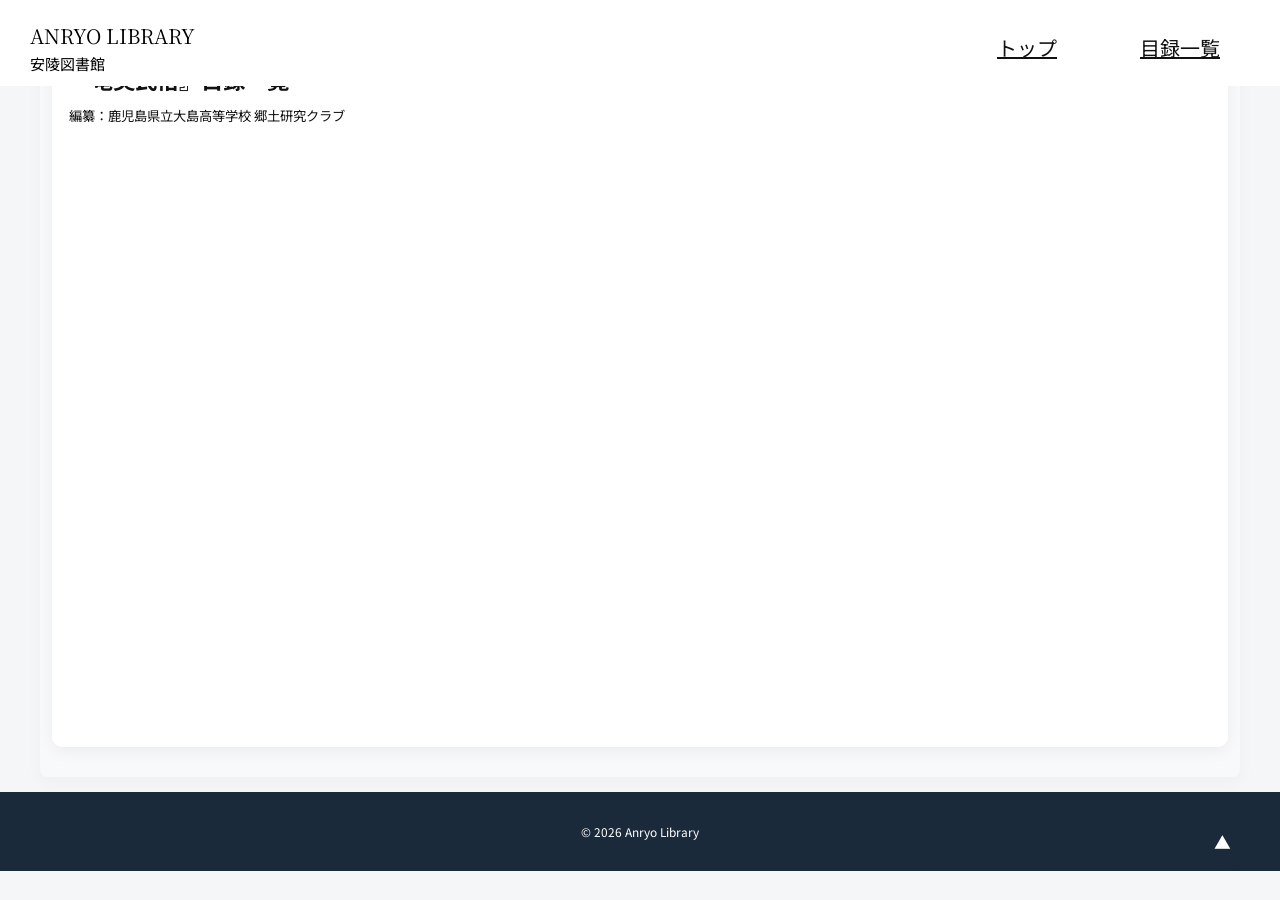
==== mokuroku.html @ d9fb109d "Add files via upload" ====
<!DOCTYPE html>
<html lang="ja">
<head>
  <meta charset="utf-8">
  <title>奄美民俗目録｜安陵図書館</title>
  <meta name="viewport" content="width=device-width, initial-scale=1">

  <link href="https://fonts.googleapis.com/css2?family=Noto+Serif+JP:wght@600&family=Noto+Sans+JP:wght@400;700&display=swap" rel="stylesheet">
  <link rel="stylesheet" href="mokuroku.css">
</head>

<body>

<a id="top"></a>

<header>
  <div class="brand">
    <div class="brand-main">ANRYO LIBRARY</div>
    <div class="brand-sub">安陵図書館</div>
  </div>

  <nav>
    <a href="index.html">トップ</a>
    <a href="#sheet">目録一覧</a>
  </nav>

</header>

<main>

  <section class="panel" id="sheet">
    <h1>『奄美民俗』目録一覧</h1>
    <p>編纂：鹿児島県立大島高等学校 郷土研究クラブ</p>

    <div class="sheet-wrap">
      <iframe 
        src="https://docs.google.com/spreadsheets/d/e/2PACX-1vQRvx2J-KvlBBg5XAAH1xho2rT4_tysRXV-bBWLqtzX-WIp_TYqda3VWb3J2ZA7RSc1-YYmPTPqxf-u/pubhtml?widget=true&headers=false"
        loading="lazy">
      </iframe>
    </div>

  </section>

</main>

<footer class="site-footer">
  <p>© 2026 Anryo Library</p>
</footer>

<a href="#top" class="back-to-top">▲</a>

</body>
</html>
---- mokuroku.css ----
/* ===== 全体設定 ===== */

*{
  box-sizing: border-box;
  margin: 0;
  padding: 0;
}

body{
  font-family: "Noto Sans JP", sans-serif;
  background: #f4f6f8;
  color: #111;
  line-height: 1.6;
}

html{
  font-size: 14px; 
}

/* ===== Header ===== */

header{
  position: fixed;
  top: 0;
  width: 100%;
  background-color: white;
  color: #fff;
  display: flex;
  justify-content: space-between;
  align-items: center;
  z-index: 1000;
  padding-top: 20px;
  padding-right: 30px;
  padding-left: 30px;
  padding-bottom: 10px;
  
}

.brand-main{
  font-family: "Noto Serif JP", serif;
  font-size: 20px;
  color: black;
  text-align: left;
}

.brand-sub{
  font-family: "Noto Sans JP", sans-serif;
  font-size: 15px;
  color: black;
  text-align: left;
}

nav a{
  color: #111;
  text-decoration: underline;
  padding-left: 50px;
  padding-right: 30px;
  font-size: 20px;
}

header{
    font-family: "Noto Sans JP", sans-serif;
}


nav a:hover{
  opacity: 0.7;
}

/* ===== Main ===== */

main{
   max-width: var(--max-width, 1200px);
  margin: 15px auto;
  padding: 30px 12px;
  background-color: rgba(255,255,255,0.30);
  border-radius: 8px;
  box-shadow: 0 6px 18px rgba(0,0,0,0.03);
}

.panel{
  background: #fff;
  padding: 1.2rem;
  border-radius: 10px;
  box-shadow: 0 5px 15px rgba(0,0,0,0.05);
}

h1{
  font-size: 1.6rem;
  margin-bottom: 0.5rem;
}

.panel p{
  font-size: 0.95rem;
  margin-bottom: 1rem;
}

/* ===== Google Sheet ===== */

.sheet-wrap{
  width: 100%;
  overflow-x: auto;
}

.sheet-wrap iframe{
  padding-top: 20px;
    width: 100%;
  height: 65vh;
  border: none;
  border-radius: 6px;
}

/* ===== Footer ===== */

.site-footer{
  text-align: center;

  background: #1b2a3a;
  color: #fff;
  font-size: 0.85rem;
  padding: 30px;
}

/* ===== Back to top ===== */

.back-to-top{
  position: fixed;
  bottom: 30px;
  right: 30px;
  width: 55px;
  height: 55px;
  background: #1b2a3a;
  color: #fff;
  text-align: center;
  line-height: 55px;
  border-radius: 50%;
  text-decoration: none;
  font-size: 1.2rem;
}

.back-to-top:hover{
  opacity: 0.7;
}
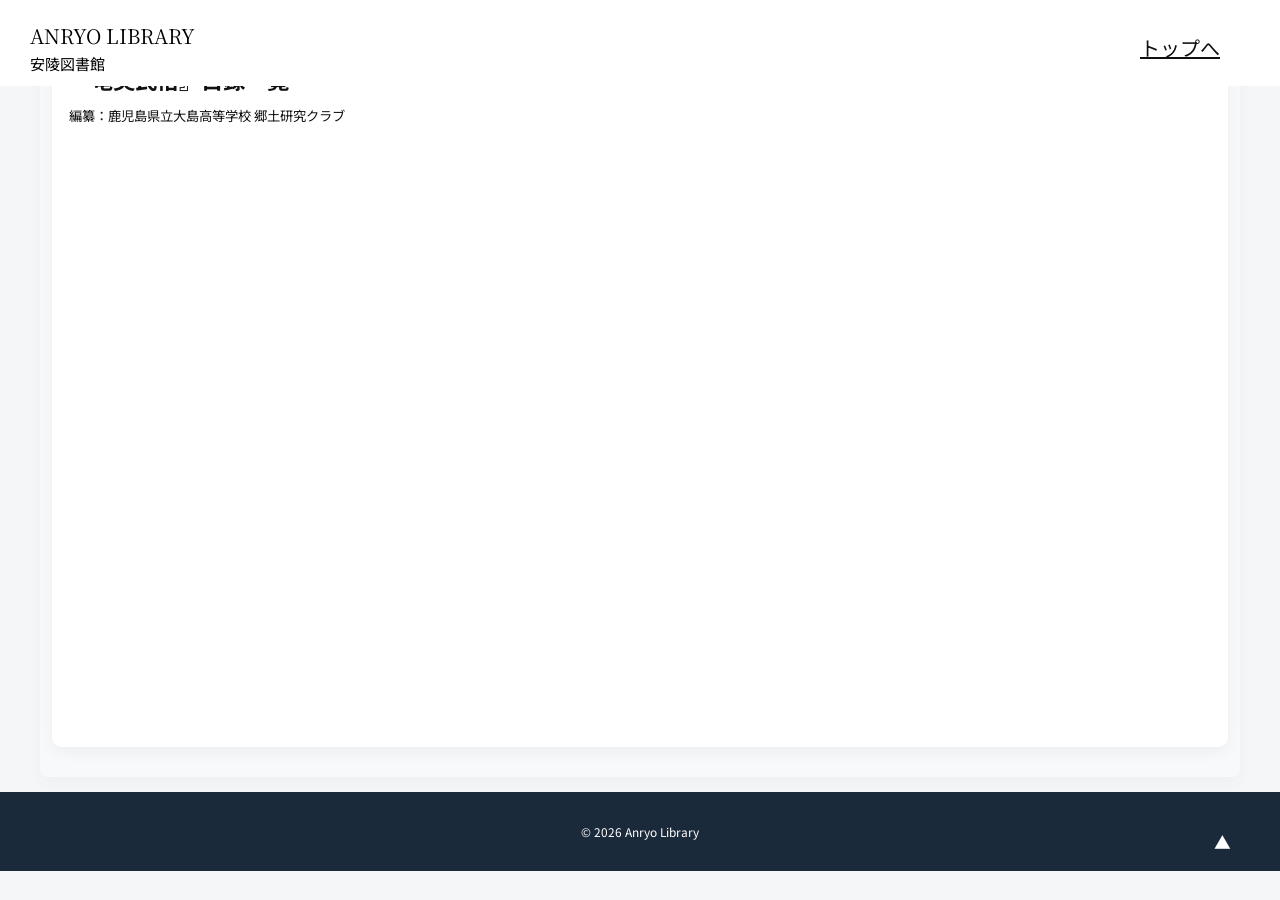
==== commit 367b96c5: "Update mokuroku.html" ====
--- a/mokuroku.html
+++ b/mokuroku.html
@@ -13,15 +13,15 @@
 
 <a id="top"></a>
 
+ <a id="mokuroku"></a>
 <header>
   <div class="brand">
     <div class="brand-main">ANRYO LIBRARY</div>
     <div class="brand-sub">安陵図書館</div>
   </div>
 
-  <nav>
-    <a href="index.html">トップ</a>
-    <a href="#sheet">目録一覧</a>
+   <nav>
+    <a href="index.html">トップへ</a>
   </nav>
 
 </header>
@@ -50,4 +50,6 @@
 <a href="#top" class="back-to-top">▲</a>
 
 </body>
-</html>+
+</html>
+
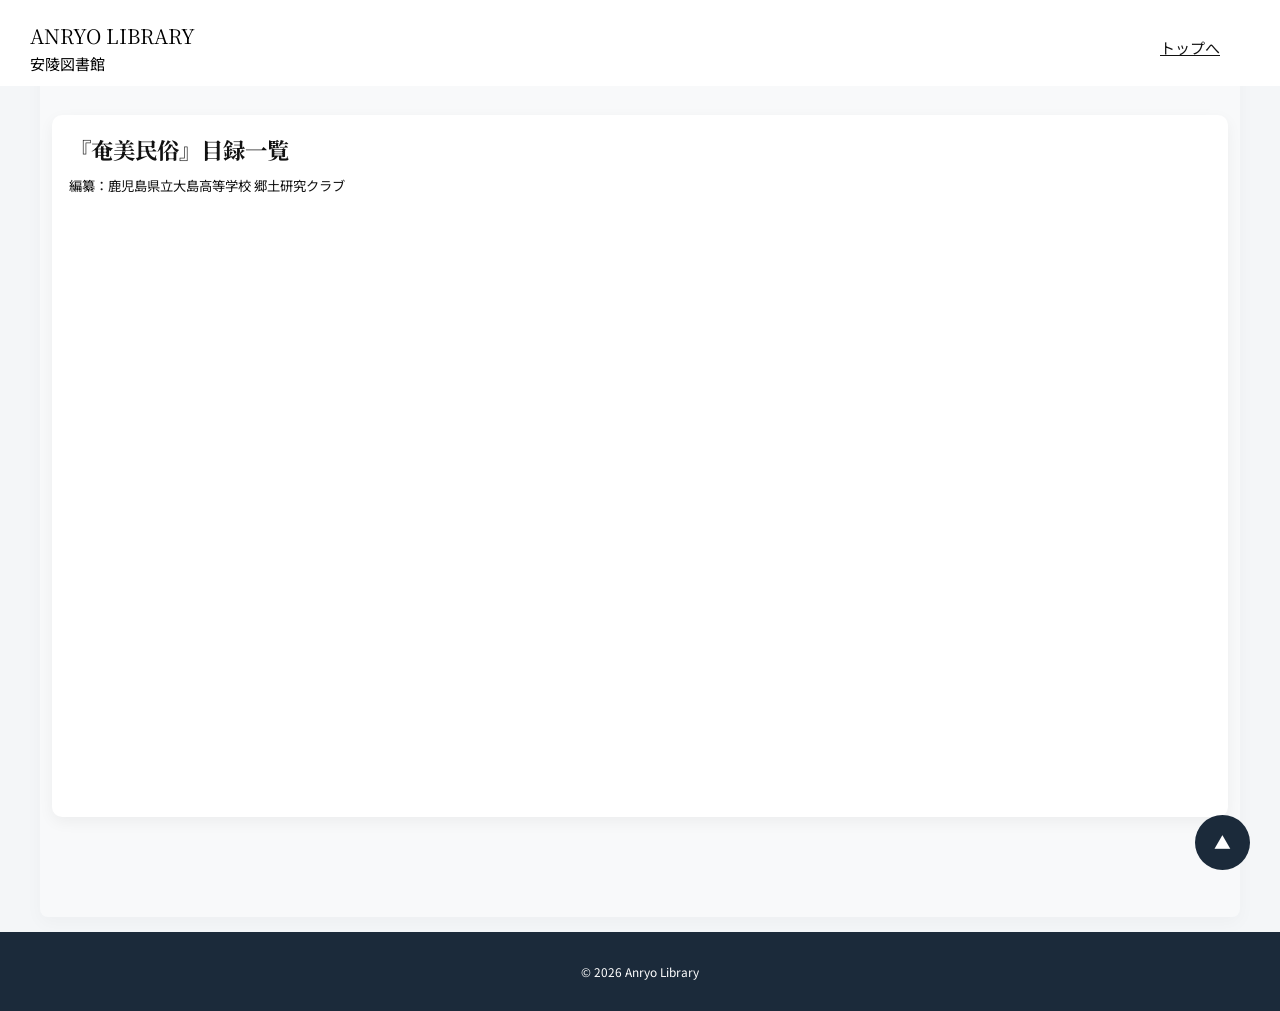
==== commit cc2fc7c3: "Add files via upload" ====
--- a/mokuroku.html
+++ b/mokuroku.html
@@ -13,14 +13,13 @@
 
 <a id="top"></a>
 
- <a id="mokuroku"></a>
 <header>
   <div class="brand">
     <div class="brand-main">ANRYO LIBRARY</div>
     <div class="brand-sub">安陵図書館</div>
   </div>
 
-   <nav>
+  <nav>
     <a href="index.html">トップへ</a>
   </nav>
 
@@ -50,6 +49,4 @@
 <a href="#top" class="back-to-top">▲</a>
 
 </body>
-
-</html>
-
+</html>
--- a/mokuroku.css
+++ b/mokuroku.css
@@ -1,143 +1,144 @@
 /* ===== 全体設定 ===== */
 
 *{
-  box-sizing: border-box;
-  margin: 0;
-  padding: 0;
+box-sizing:border-box;
+margin:0;
+padding:0;
+}
+
+html{
+font-size:14px;
 }
 
 body{
-  font-family: "Noto Sans JP", sans-serif;
-  background: #f4f6f8;
-  color: #111;
-  line-height: 1.6;
-}
-
-html{
-  font-size: 14px; 
+font-family:"Noto Sans JP",sans-serif;
+background:#f4f6f8;
+color:#111;
+line-height:1.6;
 }
 
 /* ===== Header ===== */
 
 header{
-  position: fixed;
-  top: 0;
-  width: 100%;
-  background-color: white;
-  color: #fff;
-  display: flex;
-  justify-content: space-between;
-  align-items: center;
-  z-index: 1000;
-  padding-top: 20px;
-  padding-right: 30px;
-  padding-left: 30px;
-  padding-bottom: 10px;
-  
+position:fixed;
+top:0;
+width:100%;
+background-color:white;
+display:flex;
+justify-content:space-between;
+align-items:center;
+z-index:1000;
+padding-top:20px;
+padding-right:30px;
+padding-left:30px;
+padding-bottom:10px;
 }
 
+/* ロゴ */
+
 .brand-main{
-  font-family: "Noto Serif JP", serif;
-  font-size: 20px;
-  color: black;
-  text-align: left;
+font-family:"Noto Serif JP",serif;
+font-size:20px;
+color:black;
+text-align:left;
 }
 
 .brand-sub{
-  font-family: "Noto Sans JP", sans-serif;
-  font-size: 15px;
-  color: black;
-  text-align: left;
+font-family:"Noto Sans JP",sans-serif;
+font-size:15px;
+color:black;
+text-align:left;
 }
 
+/* ナビ */
+
 nav a{
-  color: #111;
-  text-decoration: underline;
-  padding-left: 50px;
-  padding-right: 30px;
-  font-size: 20px;
+font-family:"Noto Sans JP",sans-serif;
+color:#111;
+text-decoration:underline;
+padding-left:50px;
+padding-right:30px;
+font-size:15px;
 }
 
-header{
-    font-family: "Noto Sans JP", sans-serif;
-}
-
-
 nav a:hover{
-  opacity: 0.7;
+opacity:0.7;
 }
 
 /* ===== Main ===== */
 
 main{
-   max-width: var(--max-width, 1200px);
-  margin: 15px auto;
-  padding: 30px 12px;
-  background-color: rgba(255,255,255,0.30);
-  border-radius: 8px;
-  box-shadow: 0 6px 18px rgba(0,0,0,0.03);
+max-width:var(--max-width,1200px);
+margin:15px auto;
+padding:100px 12px;
+background-color:rgba(255,255,255,0.30);
+border-radius:8px;
+box-shadow:0 6px 18px rgba(0,0,0,0.03);
 }
 
 .panel{
-  background: #fff;
-  padding: 1.2rem;
-  border-radius: 10px;
-  box-shadow: 0 5px 15px rgba(0,0,0,0.05);
+background:#fff;
+padding:1.2rem;
+border-radius:10px;
+box-shadow:0 5px 15px rgba(0,0,0,0.05);
 }
 
 h1{
-  font-size: 1.6rem;
-  margin-bottom: 0.5rem;
+font-family:"Noto Serif JP",serif;
+font-size:1.6rem;
+margin-bottom:0.5rem;
 }
 
 .panel p{
-  font-size: 0.95rem;
-  margin-bottom: 1rem;
+font-family:"Noto Sans JP",sans-serif;
+font-size:0.95rem;
+margin-bottom:1rem;
 }
 
 /* ===== Google Sheet ===== */
 
 .sheet-wrap{
-  width: 100%;
-  overflow-x: auto;
+width:100%;
+overflow-x:auto;
 }
 
 .sheet-wrap iframe{
-  padding-top: 20px;
-    width: 100%;
-  height: 65vh;
-  border: none;
-  border-radius: 6px;
+padding-top:20px;
+width:100%;
+height:65vh;
+border:none;
+border-radius:6px;
 }
 
 /* ===== Footer ===== */
 
 .site-footer{
-  text-align: center;
-
-  background: #1b2a3a;
-  color: #fff;
-  font-size: 0.85rem;
-  padding: 30px;
+text-align:center;
+font-family:"Noto Sans JP",sans-serif;
+background:#1b2a3a;
+color:#fff;
+font-size:0.85rem;
+padding:30px;
 }
 
 /* ===== Back to top ===== */
 
 .back-to-top{
-  position: fixed;
-  bottom: 30px;
-  right: 30px;
-  width: 55px;
-  height: 55px;
-  background: #1b2a3a;
-  color: #fff;
-  text-align: center;
-  line-height: 55px;
-  border-radius: 50%;
-  text-decoration: none;
-  font-size: 1.2rem;
+position:fixed;
+bottom:30px;
+right:30px;
+width:55px;
+height:55px;
+background:#1b2a3a;
+color:#fff;
+text-align:center;
+line-height:55px;
+border-radius:50%;
+text-decoration:none;
+font-family:"Noto Sans JP",sans-serif;
+font-size:1.2rem;
 }
 
 .back-to-top:hover{
-  opacity: 0.7;
-}
+opacity:0.7;
+}
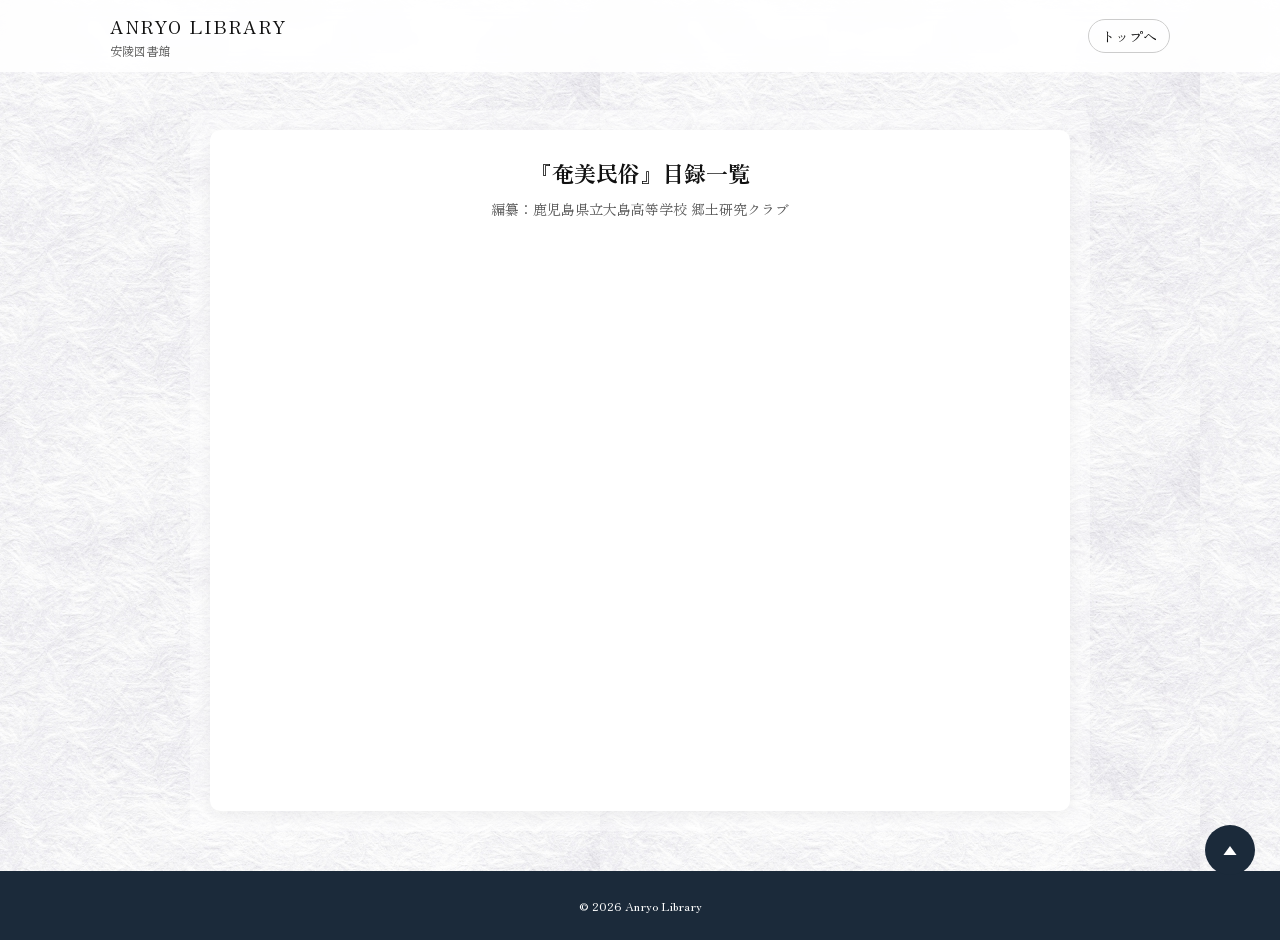
==== commit 23db7e9f: "Add files via upload" ====
--- a/mokuroku.html
+++ b/mokuroku.html
@@ -1,49 +1,54 @@
 <!DOCTYPE html>
 <html lang="ja">
 <head>
-  <meta charset="utf-8">
-  <title>奄美民俗目録｜安陵図書館</title>
-  <meta name="viewport" content="width=device-width, initial-scale=1">
+<meta charset="utf-8">
+<title>奄美民俗目録｜安陵図書館</title>
+<meta name="viewport" content="width=device-width, initial-scale=1">
 
-  <link href="https://fonts.googleapis.com/css2?family=Noto+Serif+JP:wght@600&family=Noto+Sans+JP:wght@400;700&display=swap" rel="stylesheet">
-  <link rel="stylesheet" href="mokuroku.css">
+<link href="https://fonts.googleapis.com/css2?family=Zen+Old+Mincho&display=swap" rel="stylesheet">
+
+<link rel="stylesheet" href="mokuroku.css">
 </head>
 
 <body>
 
 <a id="top"></a>
 
-<header>
-  <div class="brand">
-    <div class="brand-main">ANRYO LIBRARY</div>
-    <div class="brand-sub">安陵図書館</div>
+<header class="site-header">
+  <div class="header-inner">
+
+    <div class="brand">
+      <p class="brand-main">ANRYO LIBRARY</p>
+      <p class="brand-sub">安陵図書館</p>
+    </div>
+
+    <nav class="header-nav">
+      <a href="index.html">トップへ</a>
+    </nav>
+
   </div>
-
-  <nav>
-    <a href="index.html">トップへ</a>
-  </nav>
-
 </header>
 
 <main>
 
-  <section class="panel" id="sheet">
-    <h1>『奄美民俗』目録一覧</h1>
-    <p>編纂：鹿児島県立大島高等学校 郷土研究クラブ</p>
+<section class="panel">
 
-    <div class="sheet-wrap">
-      <iframe 
-        src="https://docs.google.com/spreadsheets/d/e/2PACX-1vQRvx2J-KvlBBg5XAAH1xho2rT4_tysRXV-bBWLqtzX-WIp_TYqda3VWb3J2ZA7RSc1-YYmPTPqxf-u/pubhtml?widget=true&headers=false"
-        loading="lazy">
-      </iframe>
-    </div>
+<h1>『奄美民俗』目録一覧</h1>
+<p>編纂：鹿児島県立大島高等学校 郷土研究クラブ</p>
 
-  </section>
+<div class="sheet-wrap">
+  <iframe 
+    src="https://docs.google.com/spreadsheets/d/e/2PACX-1vQRvx2J-KvlBBg5XAAH1xho2rT4_tysRXV-bBWLqtzX-WIp_TYqda3VWb3J2ZA7RSc1-YYmPTPqxf-u/pubhtml?widget=true&headers=false"
+    loading="lazy">
+  </iframe>
+</div>
+
+</section>
 
 </main>
 
 <footer class="site-footer">
-  <p>© 2026 Anryo Library</p>
+<p>© 2026 Anryo Library</p>
 </footer>
 
 <a href="#top" class="back-to-top">▲</a>
--- a/mokuroku.css
+++ b/mokuroku.css
@@ -1,5 +1,4 @@
-/* ===== 全体設定 ===== */
-
+/* ===== 全体 ===== */
 *{
 box-sizing:border-box;
 margin:0;
@@ -11,134 +10,145 @@
 }
 
 body{
-font-family:"Noto Sans JP",sans-serif;
-background:#f4f6f8;
+font-family:"Zen Old Mincho",serif;
+background:url(back/2.jpg);
 color:#111;
 line-height:1.6;
 }
 
 /* ===== Header ===== */
-
-header{
+.site-header{
 position:fixed;
 top:0;
 width:100%;
-background-color:white;
+background:rgba(255,255,255,0.9);
+backdrop-filter:blur(8px);
+z-index:1000;
+}
+
+.header-inner{
+max-width:1100px;
+margin:auto;
 display:flex;
 justify-content:space-between;
 align-items:center;
-z-index:1000;
-padding-top:20px;
-padding-right:30px;
-padding-left:30px;
-padding-bottom:10px;
+padding:12px 20px;
 }
 
-/* ロゴ */
-
 .brand-main{
-font-family:"Noto Serif JP",serif;
-font-size:20px;
-color:black;
-text-align:left;
+font-size:18px;
+letter-spacing:2px;
 }
 
 .brand-sub{
-font-family:"Noto Sans JP",sans-serif;
-font-size:15px;
-color:black;
-text-align:left;
-}
-
-/* ナビ */
-
-nav a{
-font-family:"Noto Sans JP",sans-serif;
-color:#111;
-text-decoration:underline;
-padding-left:50px;
-padding-right:30px;
-font-size:15px;
-}
-
-nav a:hover{
+font-size:12px;
 opacity:0.7;
 }
 
-/* ===== Main ===== */
-
-main{
-max-width:var(--max-width,1200px);
-margin:15px auto;
-padding:100px 12px;
-background-color:rgba(255,255,255,0.30);
-border-radius:8px;
-box-shadow:0 6px 18px rgba(0,0,0,0.03);
+.header-nav a{
+text-decoration:none;
+color:#111;
+font-size:14px;
+padding:6px 12px;
+border:1px solid #ccc;
+border-radius:20px;
+transition:0.2s;
 }
 
+.header-nav a:hover{
+background:#111;
+color:#fff;
+}
+
+/* ===== Main ===== */
+main{
+max-width:900px;
+margin:110px auto 40px;
+padding:20px;
+background:rgba(255,255,255,0.4);
+border-radius:10px;
+}
+
+/* ===== Panel ===== */
 .panel{
 background:#fff;
-padding:1.2rem;
+padding:25px;
 border-radius:10px;
 box-shadow:0 5px 15px rgba(0,0,0,0.05);
 }
 
 h1{
-font-family:"Noto Serif JP",serif;
-font-size:1.6rem;
-margin-bottom:0.5rem;
+font-size:22px;
+margin-bottom:8px;
+text-align:center;
 }
 
 .panel p{
-font-family:"Noto Sans JP",sans-serif;
-font-size:0.95rem;
-margin-bottom:1rem;
+font-size:14px;
+text-align:center;
+margin-bottom:20px;
+opacity:0.7;
 }
 
-/* ===== Google Sheet ===== */
-
+/* ===== シート ===== */
 .sheet-wrap{
 width:100%;
-overflow-x:auto;
+overflow:hidden;
+border-radius:10px;
 }
 
 .sheet-wrap iframe{
-padding-top:20px;
 width:100%;
-height:65vh;
+height:60vh;
 border:none;
-border-radius:6px;
+}
+
+/* スマホ */
+@media (max-width:767px){
+.sheet-wrap iframe{
+height:45vh;
+}
 }
 
 /* ===== Footer ===== */
-
 .site-footer{
 text-align:center;
-font-family:"Noto Sans JP",sans-serif;
 background:#1b2a3a;
 color:#fff;
 font-size:0.85rem;
-padding:30px;
+padding:25px;
+margin-top:40px;
 }
 
-/* ===== Back to top ===== */
-
+/* ===== TOPボタン ===== */
 .back-to-top{
 position:fixed;
-bottom:30px;
-right:30px;
-width:55px;
-height:55px;
+bottom:25px;
+right:25px;
+width:50px;
+height:50px;
 background:#1b2a3a;
 color:#fff;
 text-align:center;
-line-height:55px;
+line-height:50px;
 border-radius:50%;
 text-decoration:none;
-font-family:"Noto Sans JP",sans-serif;
-font-size:1.2rem;
 }
 
-.back-to-top:hover{
-opacity:0.7;
+/* ===== スマホ ===== */
+@media (max-width:767px){
+
+.header-inner{
+padding:10px 15px;
+}
+
+main{
+margin-top:100px;
+padding:15px;
+}
+
+.sheet-wrap iframe{
+height:50vh;
+}
+
 }
